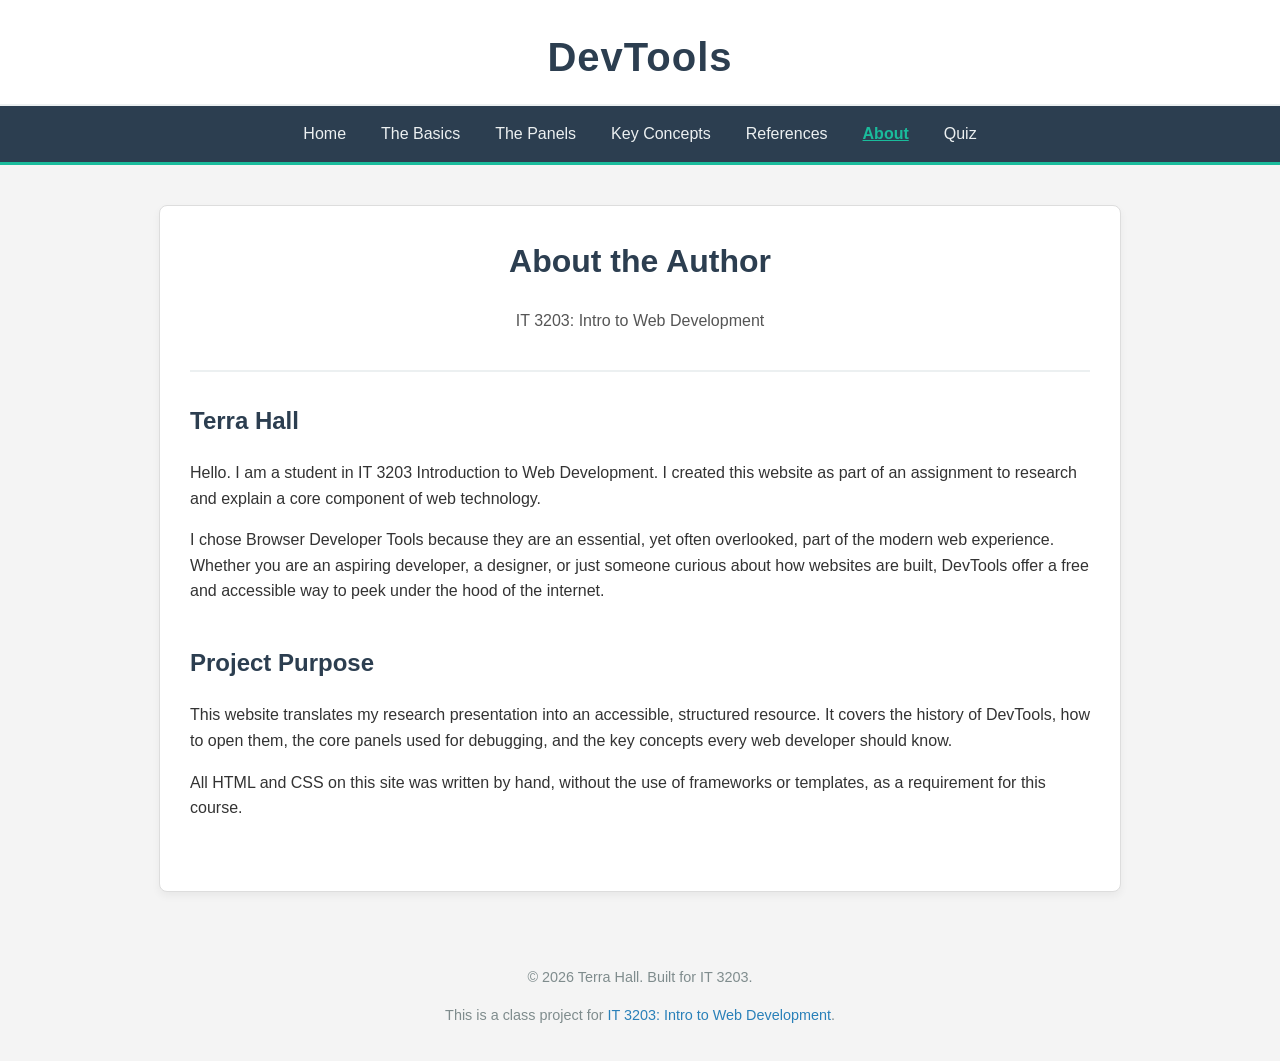
==== about.html @ 873c3fab "Add Font Awesome stylesheet to about.html" ====
<!DOCTYPE html>
<html lang="en">
<head>
    <meta charset="UTF-8">
    <meta name="viewport" content="width=device-width, initial-scale=1.0">
    <title>DevTools | About</title>
    <link rel="stylesheet" href="style.css">
    <link rel="stylesheet" href="https://cdnjs.cloudflare.com/ajax/libs/font-awesome/6.0.0-beta3/css/all.min.css">
</head>
    
<body>
    <!-- Title Header -->
    <header class="top-header">
        <h1>DevTools</h1>
    </header>

    <!-- Main Navigation Menu -->
    <nav class="main-nav" id="mainNav">
        <!-- Hamburger toggle button: only visible on mobile via CSS -->
        <button class="menu-toggle-btn" id="menuToggle" aria-label="Toggle menu" aria-expanded="false">
            <i class="fas fa-bars"></i>
        </button>
        <ul class="nav-links">
            <li><a href="index.html">Home</a></li>
            <li><a href="devtools-basics.html">The Basics</a></li>
            <li><a href="devtools-panels.html">The Panels</a></li>
            <li><a href="key-concepts.html">Key Concepts</a></li>
            <li><a href="references.html">References</a></li>
            <li><a href="about.html" class="active">About</a></li>
            <li><a href="quiz.html">Quiz</a></li>
        </ul>
    </nav>

    <main class="container">
        <header class="page-header">
            <h1>About the Author</h1>
            <p class="subtitle">IT 3203: Intro to Web Development</p>
        </header>

        <section class="content-section">
            <h2>Terra Hall</h2>
            <p>Hello. I am a student in IT 3203 Introduction to Web Development. I created this website as part of an assignment to research and explain a core component of web technology.</p>
            <p>I chose Browser Developer Tools because they are an essential, yet often overlooked, part of the modern web experience. Whether you are an aspiring developer, a designer, or just someone curious about how websites are built, DevTools offer a free and accessible way to peek under the hood of the internet.</p>
        </section>

        <section class="content-section">
            <h2>Project Purpose</h2>
            <p>This website translates my research presentation into an accessible, structured resource. It covers the history of DevTools, how to open them, the core panels used for debugging, and the key concepts every web developer should know.</p>
            <p>All HTML and CSS on this site was written by hand, without the use of frameworks or templates, as a requirement for this course.</p>
        </section>
    </main>
    
    <footer>
        <p>&copy; 2026 Terra Hall. Built for IT 3203.</p>
        <p>This is a class project for <a href="https://ksuweb.github.io/IT3203/" target="_blank">IT 3203: Intro to Web Development</a>.</p>
    </footer>
</body>
</html>
---- style.css ----
/* =========================================
   IT 3203 - DevTools Website
   Author: Terra Hall
   Description: Main stylesheet.
   ========================================= */

/* Element Selectors (1 of 3) */
body {
    font-family: 'Segoe UI', Tahoma, Geneva, Verdana, sans-serif;
    line-height: 1.6;
    color: #333333;
    background-color: #f4f4f4;
    margin: 0;
    padding: 0;
}

h1, h2, h3 {
    color: #2c3e50;
    margin-top: 0;
}

/* =========================================
   Navigation Menu (Flexbox Layout)
   ========================================= */
/* Top Title Header */
.top-header {
    background-color: #ffffff;
    text-align: center;
    padding: 25px 20px 15px 20px;
    border-bottom: 2px solid #ecf0f1;
}

.top-header h1 {
    margin: 0;
    font-size: 2.5rem;
    color: #2c3e50;
    letter-spacing: 1px;
}
.main-nav {
    display: flex;
    justify-content: center;
    align-items: center;
    background-color: #2c3e50;
    padding: 15px 30px; 
    border-bottom: 3px solid #1abc9c; 
}

.nav-brand {
    color: #ffffff;
    font-size: 1.5rem;
    font-weight: bold;
}

.nav-links {
    list-style: none;
    display: flex;
    gap: 35px;
    margin: 0;
    padding: 0;
}

/* Class Selector (2 of 3) */
.nav-links a {
    color: #ecf0f1;
    text-decoration: none;
    font-weight: 500;
    transition: color 0.3s ease;
}

/* Hover Effect Requirement */
.nav-links a:hover {
    color: #1abc9c;
    text-decoration: underline;
}

/* Highlight for the current active page */
.nav-links a.active {
    color: #1abc9c; /* Teal color */
    font-weight: bold;
    text-decoration: underline;
}

/* =========================================
   Main Content Layout
   ========================================= */
.container {
    max-width: 900px;
    margin: 40px auto; 
    padding: 30px;
    background-color: #ffffff;
    border-radius: 8px; 
    border: 1px solid #dddddd; 
    box-shadow: 0 4px 8px rgba(0,0,0,0.05);
}

.page-header {
    text-align: center;
    border-bottom: 2px solid #ecf0f1;
    padding-bottom: 20px;
    margin-bottom: 30px;
}

.subtitle {
    font-style: normal;
    color: #555555;
}

.content-section {
    margin-bottom: 40px;
}

/* =========================================
   Tables (For Homepage TOC)
   ========================================= */
.toc-table {
    width: 100%;
    border-collapse: collapse;
    margin-top: 15px;
}

.toc-table th, .toc-table td {
    padding: 12px;
    border: 1px solid #dddddd; 
    text-align: left;
}

.toc-table th {
    background-color: #ecf0f1;
    color: #2c3e50;
}

/* Hover effect on table rows */
.toc-table tbody tr:hover {
    background-color: #f9f9f9;
}

/* Link Styling */
a {
    color: #2980b9;
    text-decoration: none;
}

a:hover {
    text-decoration: underline;
    color: #1abc9c;
}

/* Image Responsiveness */
.responsive-img {
    max-width: 100%;
    height: auto;
    border-radius: 4px;
    margin: 15px 0;
}

/* Footer */
footer {
    text-align: center;
    padding: 20px;
    margin-top: 40px;
    color: #7f8c8d;
    font-size: 0.9rem;
}

/* mobile nav */
.menu-toggle-btn {
    display: none; /* hidden on desktop */
    background: transparent;
    border: 2px solid #ecf0f1;
    color: #ecf0f1;
    font-size: 1.4rem;
    padding: 6px 12px;
    border-radius: 6px;
    cursor: pointer;
    margin-left: auto;
}

.menu-toggle-btn:hover {
    background-color: rgba(255, 255, 255, 0.1);
}

/* QUIZ STYLES */
.quiz-header {
    display: flex;
    justify-content: space-between;
    align-items: center;
    background-color: #34495e;
    color: white;
    padding: 15px 20px;
    border-radius: 8px;
    margin-bottom: 20px;
    flex-wrap: wrap;
    gap: 10px;
}
.timer-display {
    font-size: 1.2rem;
    font-weight: bold;
    color: #f1c40f;
}
.question-block {
    margin-bottom: 25px;
    padding-bottom: 15px;
    border-bottom: 1px solid #eee;
}
.question-text {
    font-weight: bold;
    font-size: 1.1rem;
    margin-bottom: 10px;
}
.option-label {
    display: block;
    margin-bottom: 8px;
    cursor: pointer;
    padding: 6px 10px;
    border-radius: 4px;
}
.option-label:hover {
    background-color: #f0f6fa;
}
input[type="text"] {
    padding: 8px;
    border: 1px solid #ccc;
    border-radius: 4px;
    width: 200px;
    max-width: 100%;
    margin-right: 10px;
}
input[type="radio"],
input[type="checkbox"] {
    margin-right: 10px;
    transform: scale(1.15);
    accent-color: #1abc9c;
}
.submit-btn,
.retake-btn {
    background-color: #1abc9c;
    color: white;
    border: none;
    padding: 12px 24px;
    font-size: 1.1rem;
    border-radius: 5px;
    cursor: pointer;
    transition: background-color 0.3s;
}
.submit-btn:hover,
.retake-btn:hover {
    background-color: #16a085;
}
.modal-overlay {
    display: none;
    position: fixed;
    top: 0; left: 0; width: 100%; height: 100%;
    background-color: rgba(0, 0, 0, 0.6);
    z-index: 1000;
    justify-content: center;
    align-items: flex-start;
    overflow-y: auto;
    padding: 40px 20px;
}
.modal-content {
    background-color: white;
    padding: 30px;
    border-radius: 8px;
    max-width: 700px;
    width: 100%;
    box-shadow: 0 5px 15px rgba(0, 0, 0, 0.3);
}
.result-header {
    text-align: center;
    margin-bottom: 20px;
}
.pass-text  { color: #27ae60; }
.fail-text  { color: #c0392b; }
.score-display {
    font-size: 2rem;
    font-weight: bold;
    margin: 10px 0;
}
.answer-key {
    background-color: #f9f9f9;
    padding: 15px;
    border-radius: 5px;
    margin-bottom: 20px;
}
.correct-answer   { color: #27ae60; font-weight: bold; }
.incorrect-answer { color: #c0392b; font-weight: bold; }

/* RESPONSIVE DESIGN — MEDIA QUERIES */

/* Tablet & up (≥ 768px) — nothing needs to change vs. desktop
   for your current layout, but this block is left as a hook
   in case you add tablet-specific tweaks later */
@media (min-width: 768px) {
    /* Desktop-style nav is already the default */
}

/* MOBILE (≤ 767px) */
@media (max-width: 767px) {

    / Header & Nav */
    .top-header {
        padding: 18px 15px 12px 15px;
    }
    .top-header h1 {
        font-size: 1.9rem;
    }
    .main-nav {
        flex-direction: column;
        align-items: stretch;
        padding: 10px 15px;
        position: relative;
        gap: 0;
    }
   
    /* hide the nav links  */
    .nav-links {
        display: none;
        flex-direction: column;
        gap: 0;
        width: 100%;
        margin-top: 10px;
    
    .main-nav.nav-open .nav-links {
        display: flex;
    }
    .nav-links li {
        width: 100%;
    }
    .nav-links a {
        display: block;
        padding: 12px 10px;
        border-bottom: 1px solid rgba(255, 255, 255, 0.1);
    }
 
    .menu-toggle-btn {
        display: inline-flex;
        align-items: center;
        justify-content: center;
    }

    /* Main content */
    .container {
        margin: 20px 12px;
        padding: 18px;
    }
    .page-header h1 {
        font-size: 1.5rem;
    }
    .page-header {
        padding-bottom: 15px;
        margin-bottom: 22px;
    }

    /* Tables */
    .toc-table {
        display: block;
        overflow-x: auto;
        white-space: nowrap;
        -webkit-overflow-scrolling: touch;
    }
    .toc-table th,
    .toc-table td {
        padding: 10px 12px;
        font-size: 0.92rem;
    }

    /* Images */
    .responsive-img {
        margin: 12px 0;
        border-radius: 6px;
    }

    /* Quiz */
    .quiz-header {
        padding: 12px 14px;
        flex-direction: column;
        align-items: flex-start;
    }
    .timer-display {
        font-size: 1.05rem;
    }
    .question-text {
        font-size: 1rem;
    }
    input[type="text"] {
        width: 100%;
        margin: 8px 0 0 0;
    }
    .submit-btn,
    .retake-btn {
        width: 100%;
        padding: 14px 20px;
    }
    .modal-content {
        padding: 20px;
    }
    .score-display {
        font-size: 1.6rem;
    }
}

/* Small phones (≤ 480px) */
@media (max-width: 480px) {
    .top-header h1 {
        font-size: 1.6rem;
    }
    .container {
        padding: 14px;
        margin: 15px 8px;
    }
    .page-header h1 {
        font-size: 1.3rem;
    }
    .subtitle {
        font-size: 0.95rem;
    }
    .nav-links a {
        padding: 10px 8px;
        font-size: 0.98rem;
    }
}
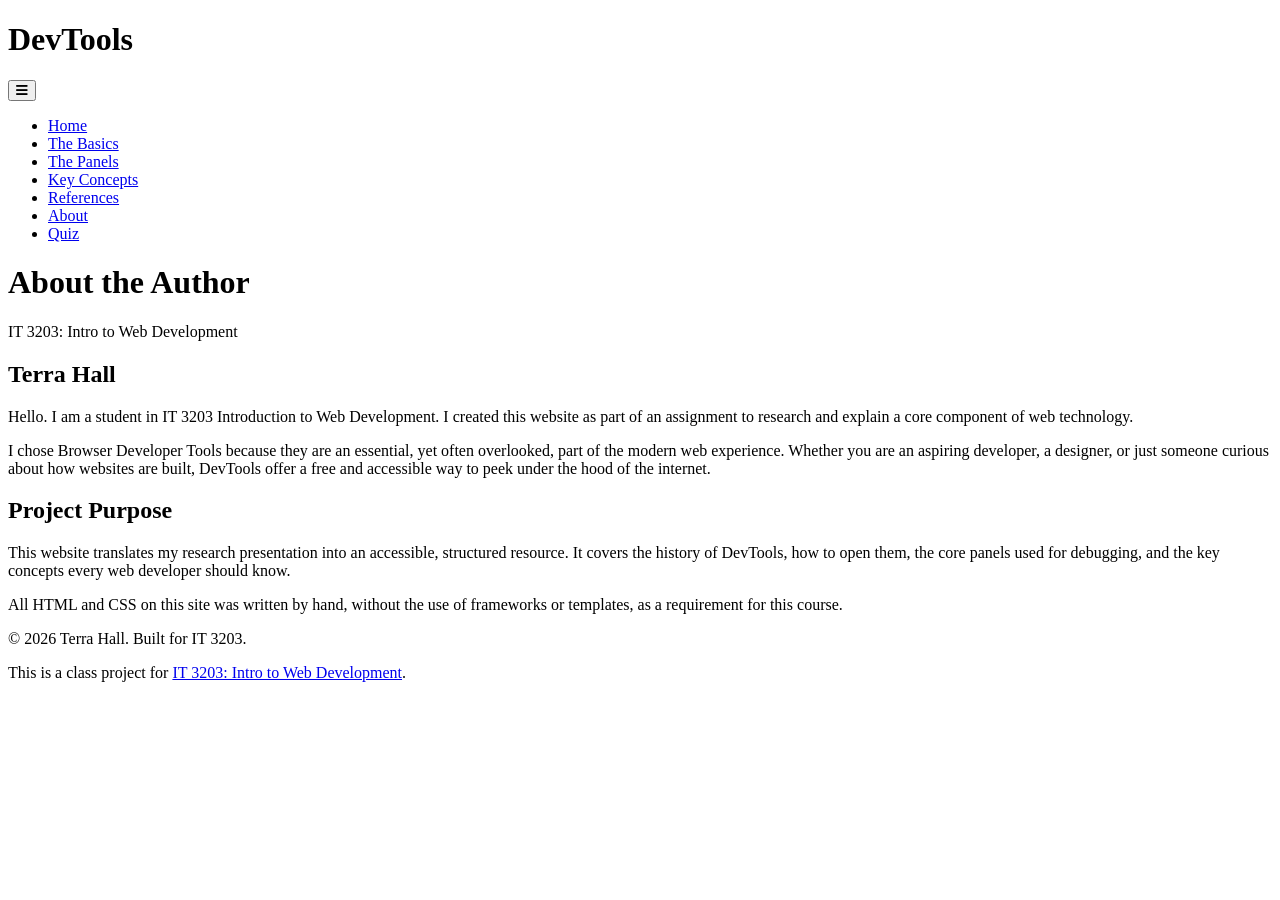
==== commit 3e6407bd: "Remove local stylesheet link Removed local stylesheet link from about.html" ====
--- a/about.html
+++ b/about.html
@@ -4,7 +4,6 @@
     <meta charset="UTF-8">
     <meta name="viewport" content="width=device-width, initial-scale=1.0">
     <title>DevTools | About</title>
-    <link rel="stylesheet" href="style.css">
     <link rel="stylesheet" href="https://cdnjs.cloudflare.com/ajax/libs/font-awesome/6.0.0-beta3/css/all.min.css">
 </head>
     
@@ -54,5 +53,8 @@
         <p>&copy; 2026 Terra Hall. Built for IT 3203.</p>
         <p>This is a class project for <a href="https://ksuweb.github.io/IT3203/" target="_blank">IT 3203: Intro to Web Development</a>.</p>
     </footer>
+        <!-- Link to external JS file -->
+    <script src="script.js"></script>
 </body>
 </html>
+
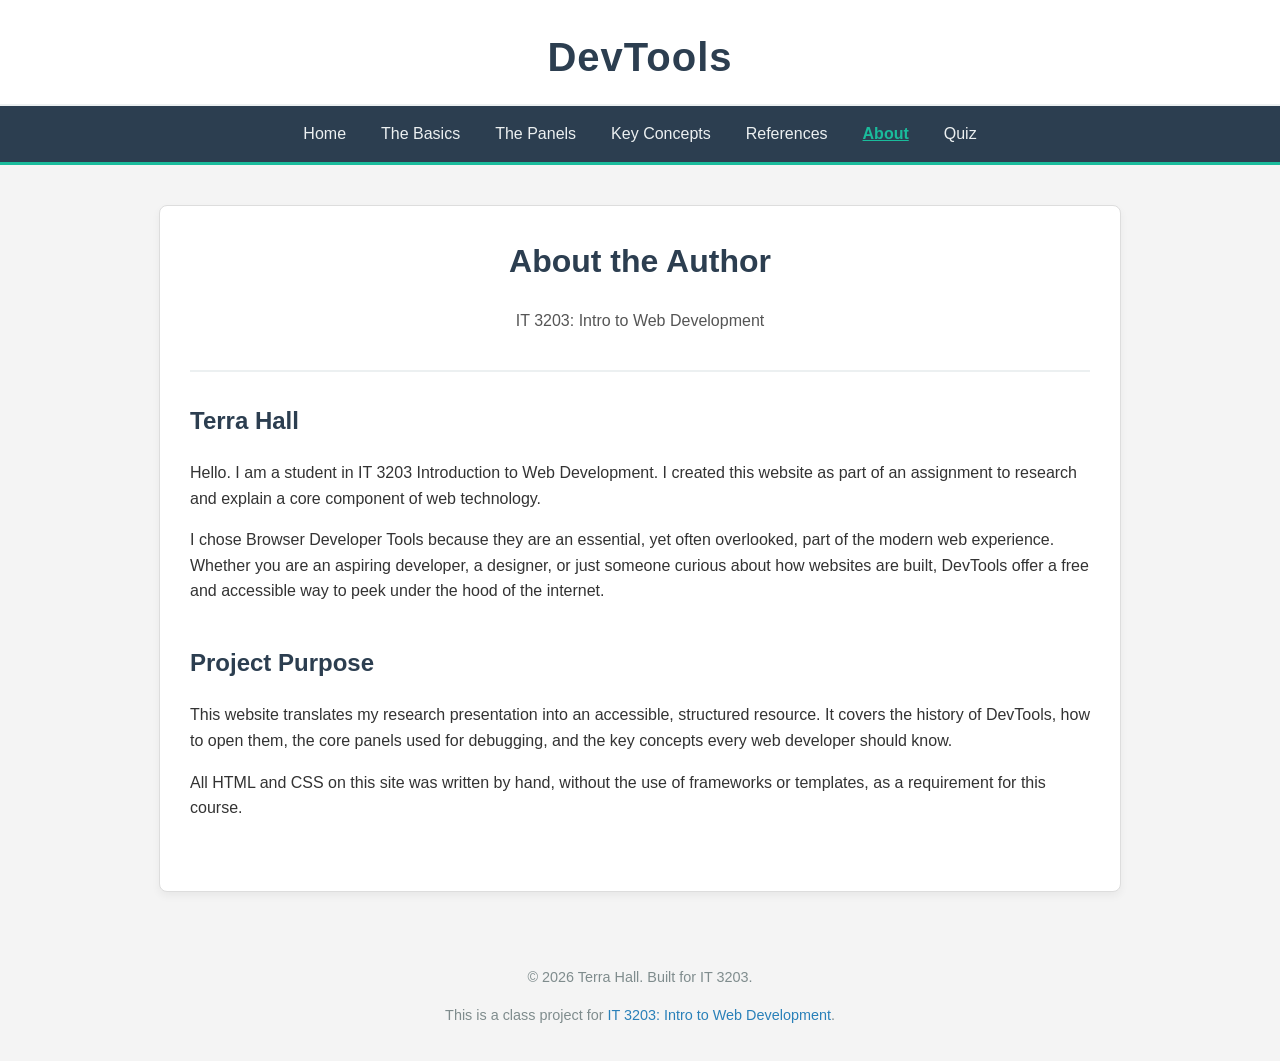
==== commit d75cbad6: "Add external JS file link to about.html" ====
--- a/about.html
+++ b/about.html
@@ -4,6 +4,7 @@
     <meta charset="UTF-8">
     <meta name="viewport" content="width=device-width, initial-scale=1.0">
     <title>DevTools | About</title>
+    <link rel="stylesheet" href="style.css">
     <link rel="stylesheet" href="https://cdnjs.cloudflare.com/ajax/libs/font-awesome/6.0.0-beta3/css/all.min.css">
 </head>
     
--- a/style.css
+++ b/style.css
@@ -0,0 +1,422 @@
+/* =========================================
+   IT 3203 - DevTools Website
+   Author: Terra Hall
+   Description: Main stylesheet.
+   ========================================= */
+
+/* Element Selectors (1 of 3) */
+body {
+    font-family: 'Segoe UI', Tahoma, Geneva, Verdana, sans-serif;
+    line-height: 1.6;
+    color: #333333;
+    background-color: #f4f4f4;
+    margin: 0;
+    padding: 0;
+}
+
+h1, h2, h3 {
+    color: #2c3e50;
+    margin-top: 0;
+}
+
+/* =========================================
+   Navigation Menu (Flexbox Layout)
+   ========================================= */
+/* Top Title Header */
+.top-header {
+    background-color: #ffffff;
+    text-align: center;
+    padding: 25px 20px 15px 20px;
+    border-bottom: 2px solid #ecf0f1;
+}
+
+.top-header h1 {
+    margin: 0;
+    font-size: 2.5rem;
+    color: #2c3e50;
+    letter-spacing: 1px;
+}
+.main-nav {
+    display: flex;
+    justify-content: center;
+    align-items: center;
+    background-color: #2c3e50;
+    padding: 15px 30px; 
+    border-bottom: 3px solid #1abc9c; 
+}
+
+.nav-brand {
+    color: #ffffff;
+    font-size: 1.5rem;
+    font-weight: bold;
+}
+
+.nav-links {
+    list-style: none;
+    display: flex;
+    gap: 35px;
+    margin: 0;
+    padding: 0;
+}
+
+/* Class Selector (2 of 3) */
+.nav-links a {
+    color: #ecf0f1;
+    text-decoration: none;
+    font-weight: 500;
+    transition: color 0.3s ease;
+}
+
+/* Hover Effect Requirement */
+.nav-links a:hover {
+    color: #1abc9c;
+    text-decoration: underline;
+}
+
+/* Highlight for the current active page */
+.nav-links a.active {
+    color: #1abc9c; /* Teal color */
+    font-weight: bold;
+    text-decoration: underline;
+}
+
+/* =========================================
+   Main Content Layout
+   ========================================= */
+.container {
+    max-width: 900px;
+    margin: 40px auto; 
+    padding: 30px;
+    background-color: #ffffff;
+    border-radius: 8px; 
+    border: 1px solid #dddddd; 
+    box-shadow: 0 4px 8px rgba(0,0,0,0.05);
+}
+
+.page-header {
+    text-align: center;
+    border-bottom: 2px solid #ecf0f1;
+    padding-bottom: 20px;
+    margin-bottom: 30px;
+}
+
+.subtitle {
+    font-style: normal;
+    color: #555555;
+}
+
+.content-section {
+    margin-bottom: 40px;
+}
+
+/* =========================================
+   Tables (For Homepage TOC)
+   ========================================= */
+.toc-table {
+    width: 100%;
+    border-collapse: collapse;
+    margin-top: 15px;
+}
+
+.toc-table th, .toc-table td {
+    padding: 12px;
+    border: 1px solid #dddddd; 
+    text-align: left;
+}
+
+.toc-table th {
+    background-color: #ecf0f1;
+    color: #2c3e50;
+}
+
+/* Hover effect on table rows */
+.toc-table tbody tr:hover {
+    background-color: #f9f9f9;
+}
+
+/* Link Styling */
+a {
+    color: #2980b9;
+    text-decoration: none;
+}
+
+a:hover {
+    text-decoration: underline;
+    color: #1abc9c;
+}
+
+/* Image Responsiveness */
+.responsive-img {
+    max-width: 100%;
+    height: auto;
+    border-radius: 4px;
+    margin: 15px 0;
+}
+
+/* Footer */
+footer {
+    text-align: center;
+    padding: 20px;
+    margin-top: 40px;
+    color: #7f8c8d;
+    font-size: 0.9rem;
+}
+
+/* mobile nav */
+.menu-toggle-btn {
+    display: none; /* hidden on desktop */
+    background: transparent;
+    border: 2px solid #ecf0f1;
+    color: #ecf0f1;
+    font-size: 1.4rem;
+    padding: 6px 12px;
+    border-radius: 6px;
+    cursor: pointer;
+    margin-left: auto;
+}
+
+.menu-toggle-btn:hover {
+    background-color: rgba(255, 255, 255, 0.1);
+}
+
+/* QUIZ STYLES */
+.quiz-header {
+    display: flex;
+    justify-content: space-between;
+    align-items: center;
+    background-color: #34495e;
+    color: white;
+    padding: 15px 20px;
+    border-radius: 8px;
+    margin-bottom: 20px;
+    flex-wrap: wrap;
+    gap: 10px;
+}
+.timer-display {
+    font-size: 1.2rem;
+    font-weight: bold;
+    color: #f1c40f;
+}
+.question-block {
+    margin-bottom: 25px;
+    padding-bottom: 15px;
+    border-bottom: 1px solid #eee;
+}
+.question-text {
+    font-weight: bold;
+    font-size: 1.1rem;
+    margin-bottom: 10px;
+}
+.option-label {
+    display: block;
+    margin-bottom: 8px;
+    cursor: pointer;
+    padding: 6px 10px;
+    border-radius: 4px;
+}
+.option-label:hover {
+    background-color: #f0f6fa;
+}
+input[type="text"] {
+    padding: 8px;
+    border: 1px solid #ccc;
+    border-radius: 4px;
+    width: 200px;
+    max-width: 100%;
+    margin-right: 10px;
+}
+input[type="radio"],
+input[type="checkbox"] {
+    margin-right: 10px;
+    transform: scale(1.15);
+    accent-color: #1abc9c;
+}
+.submit-btn,
+.retake-btn {
+    background-color: #1abc9c;
+    color: white;
+    border: none;
+    padding: 12px 24px;
+    font-size: 1.1rem;
+    border-radius: 5px;
+    cursor: pointer;
+    transition: background-color 0.3s;
+}
+.submit-btn:hover,
+.retake-btn:hover {
+    background-color: #16a085;
+}
+.modal-overlay {
+    display: none;
+    position: fixed;
+    top: 0; left: 0; width: 100%; height: 100%;
+    background-color: rgba(0, 0, 0, 0.6);
+    z-index: 1000;
+    justify-content: center;
+    align-items: flex-start;
+    overflow-y: auto;
+    padding: 40px 20px;
+}
+.modal-content {
+    background-color: white;
+    padding: 30px;
+    border-radius: 8px;
+    max-width: 700px;
+    width: 100%;
+    box-shadow: 0 5px 15px rgba(0, 0, 0, 0.3);
+}
+.result-header {
+    text-align: center;
+    margin-bottom: 20px;
+}
+.pass-text  { color: #27ae60; }
+.fail-text  { color: #c0392b; }
+.score-display {
+    font-size: 2rem;
+    font-weight: bold;
+    margin: 10px 0;
+}
+.answer-key {
+    background-color: #f9f9f9;
+    padding: 15px;
+    border-radius: 5px;
+    margin-bottom: 20px;
+}
+.correct-answer   { color: #27ae60; font-weight: bold; }
+.incorrect-answer { color: #c0392b; font-weight: bold; }
+
+/* RESPONSIVE DESIGN — MEDIA QUERIES */
+
+/* Tablet & up (≥ 768px) — nothing needs to change vs. desktop
+   for your current layout, but this block is left as a hook
+   in case you add tablet-specific tweaks later */
+@media (min-width: 768px) {
+    /* Desktop-style nav is already the default */
+}
+
+/* MOBILE (≤ 767px) */
+@media (max-width: 767px) {
+
+    / Header & Nav */
+    .top-header {
+        padding: 18px 15px 12px 15px;
+    }
+    .top-header h1 {
+        font-size: 1.9rem;
+    }
+    .main-nav {
+        flex-direction: column;
+        align-items: stretch;
+        padding: 10px 15px;
+        position: relative;
+        gap: 0;
+    }
+   
+    /* hide the nav links  */
+    .nav-links {
+        display: none;
+        flex-direction: column;
+        gap: 0;
+        width: 100%;
+        margin-top: 10px;
+    
+    .main-nav.nav-open .nav-links {
+        display: flex;
+    }
+    .nav-links li {
+        width: 100%;
+    }
+    .nav-links a {
+        display: block;
+        padding: 12px 10px;
+        border-bottom: 1px solid rgba(255, 255, 255, 0.1);
+    }
+ 
+    .menu-toggle-btn {
+        display: inline-flex;
+        align-items: center;
+        justify-content: center;
+    }
+
+    /* Main content */
+    .container {
+        margin: 20px 12px;
+        padding: 18px;
+    }
+    .page-header h1 {
+        font-size: 1.5rem;
+    }
+    .page-header {
+        padding-bottom: 15px;
+        margin-bottom: 22px;
+    }
+
+    /* Tables */
+    .toc-table {
+        display: block;
+        overflow-x: auto;
+        white-space: nowrap;
+        -webkit-overflow-scrolling: touch;
+    }
+    .toc-table th,
+    .toc-table td {
+        padding: 10px 12px;
+        font-size: 0.92rem;
+    }
+
+    /* Images */
+    .responsive-img {
+        margin: 12px 0;
+        border-radius: 6px;
+    }
+
+    /* Quiz */
+    .quiz-header {
+        padding: 12px 14px;
+        flex-direction: column;
+        align-items: flex-start;
+    }
+    .timer-display {
+        font-size: 1.05rem;
+    }
+    .question-text {
+        font-size: 1rem;
+    }
+    input[type="text"] {
+        width: 100%;
+        margin: 8px 0 0 0;
+    }
+    .submit-btn,
+    .retake-btn {
+        width: 100%;
+        padding: 14px 20px;
+    }
+    .modal-content {
+        padding: 20px;
+    }
+    .score-display {
+        font-size: 1.6rem;
+    }
+}
+
+/* Small phones (≤ 480px) */
+@media (max-width: 480px) {
+    .top-header h1 {
+        font-size: 1.6rem;
+    }
+    .container {
+        padding: 14px;
+        margin: 15px 8px;
+    }
+    .page-header h1 {
+        font-size: 1.3rem;
+    }
+    .subtitle {
+        font-size: 0.95rem;
+    }
+    .nav-links a {
+        padding: 10px 8px;
+        font-size: 0.98rem;
+    }
+}
+
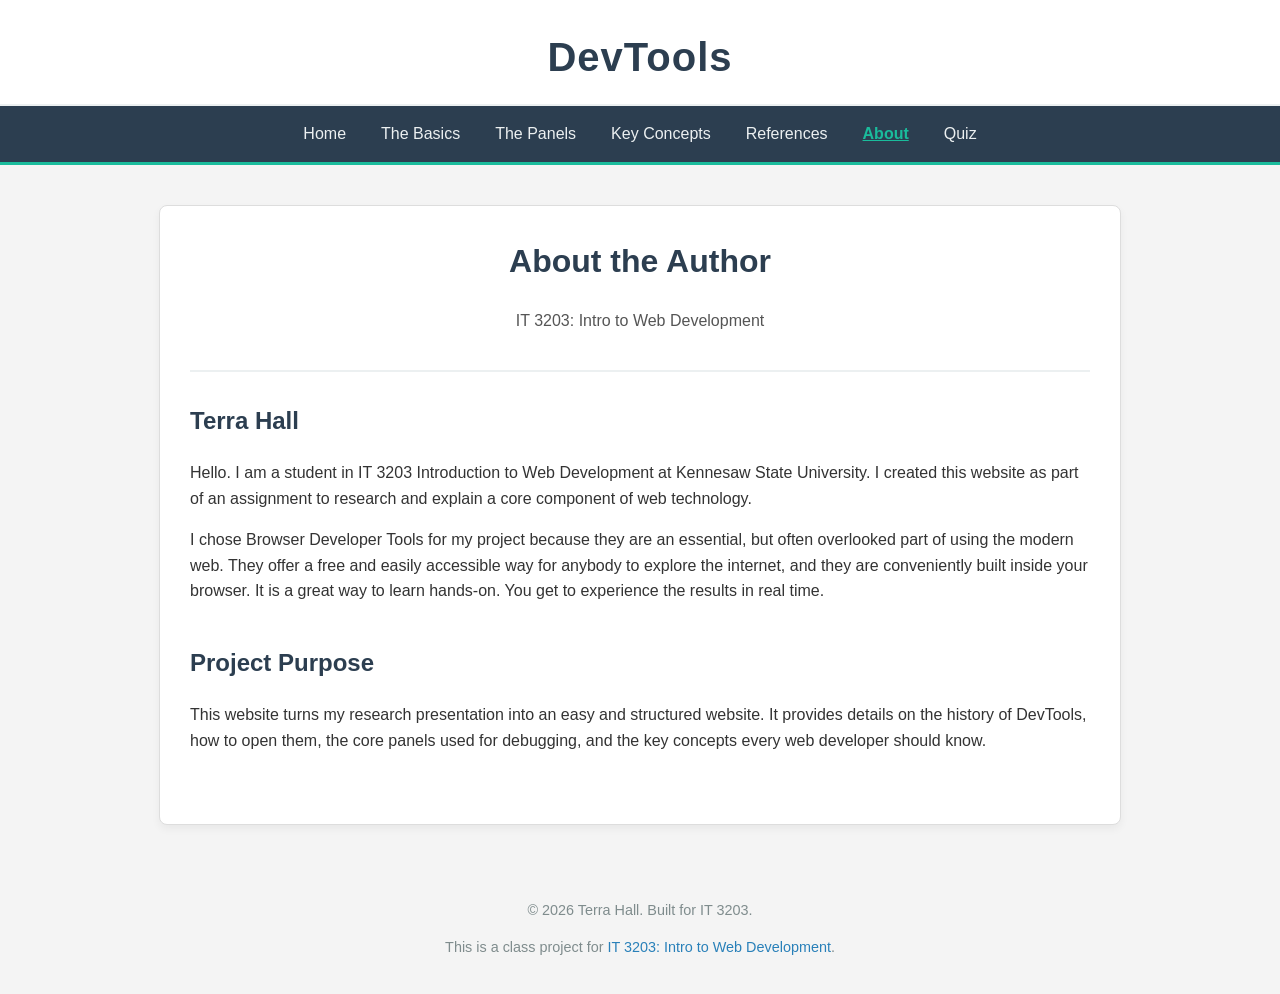
==== commit 26bd369c: "Revise content in about.html for better clarity Updated text content for clarity and detail." ====
--- a/about.html
+++ b/about.html
@@ -16,7 +16,7 @@
 
     <!-- Main Navigation Menu -->
     <nav class="main-nav" id="mainNav">
-        <!-- Hamburger toggle button: only visible on mobile via CSS -->
+        <!-- Hamburger toggle button -->
         <button class="menu-toggle-btn" id="menuToggle" aria-label="Toggle menu" aria-expanded="false">
             <i class="fas fa-bars"></i>
         </button>
@@ -39,23 +39,25 @@
 
         <section class="content-section">
             <h2>Terra Hall</h2>
-            <p>Hello. I am a student in IT 3203 Introduction to Web Development. I created this website as part of an assignment to research and explain a core component of web technology.</p>
-            <p>I chose Browser Developer Tools because they are an essential, yet often overlooked, part of the modern web experience. Whether you are an aspiring developer, a designer, or just someone curious about how websites are built, DevTools offer a free and accessible way to peek under the hood of the internet.</p>
+            <p>Hello. I am a student in IT 3203 Introduction to Web Development at Kennesaw State University. I created this website as part of an assignment to research and explain a core component of web technology.</p>
+            <p>I chose Browser Developer Tools for my project because they are an essential, but often overlooked part of using the modern web. They offer a free and easily accessible way for anybody to explore the internet, and they are conveniently built inside your browser. It is a great way to learn hands-on. You get to experience the results in real time.</p>
         </section>
 
         <section class="content-section">
             <h2>Project Purpose</h2>
-            <p>This website translates my research presentation into an accessible, structured resource. It covers the history of DevTools, how to open them, the core panels used for debugging, and the key concepts every web developer should know.</p>
-            <p>All HTML and CSS on this site was written by hand, without the use of frameworks or templates, as a requirement for this course.</p>
+            <p>This website turns my research presentation into an easy and structured website. It provides details on the history of DevTools, how to open them, the core panels used for debugging, and the key concepts every web developer should know.</p>
         </section>
+        
     </main>
     
     <footer>
         <p>&copy; 2026 Terra Hall. Built for IT 3203.</p>
         <p>This is a class project for <a href="https://ksuweb.github.io/IT3203/" target="_blank">IT 3203: Intro to Web Development</a>.</p>
     </footer>
-        <!-- Link to external JS file -->
+
+    <!-- Link to external JS file -->
     <script src="script.js"></script>
+    
 </body>
 </html>
 
--- a/style.css
+++ b/style.css
@@ -297,7 +297,7 @@
 /* MOBILE (≤ 767px) */
 @media (max-width: 767px) {
 
-    / Header & Nav */
+
     .top-header {
         padding: 18px 15px 12px 15px;
     }
@@ -319,7 +319,7 @@
         gap: 0;
         width: 100%;
         margin-top: 10px;
-    
+    }
     .main-nav.nav-open .nav-links {
         display: flex;
     }
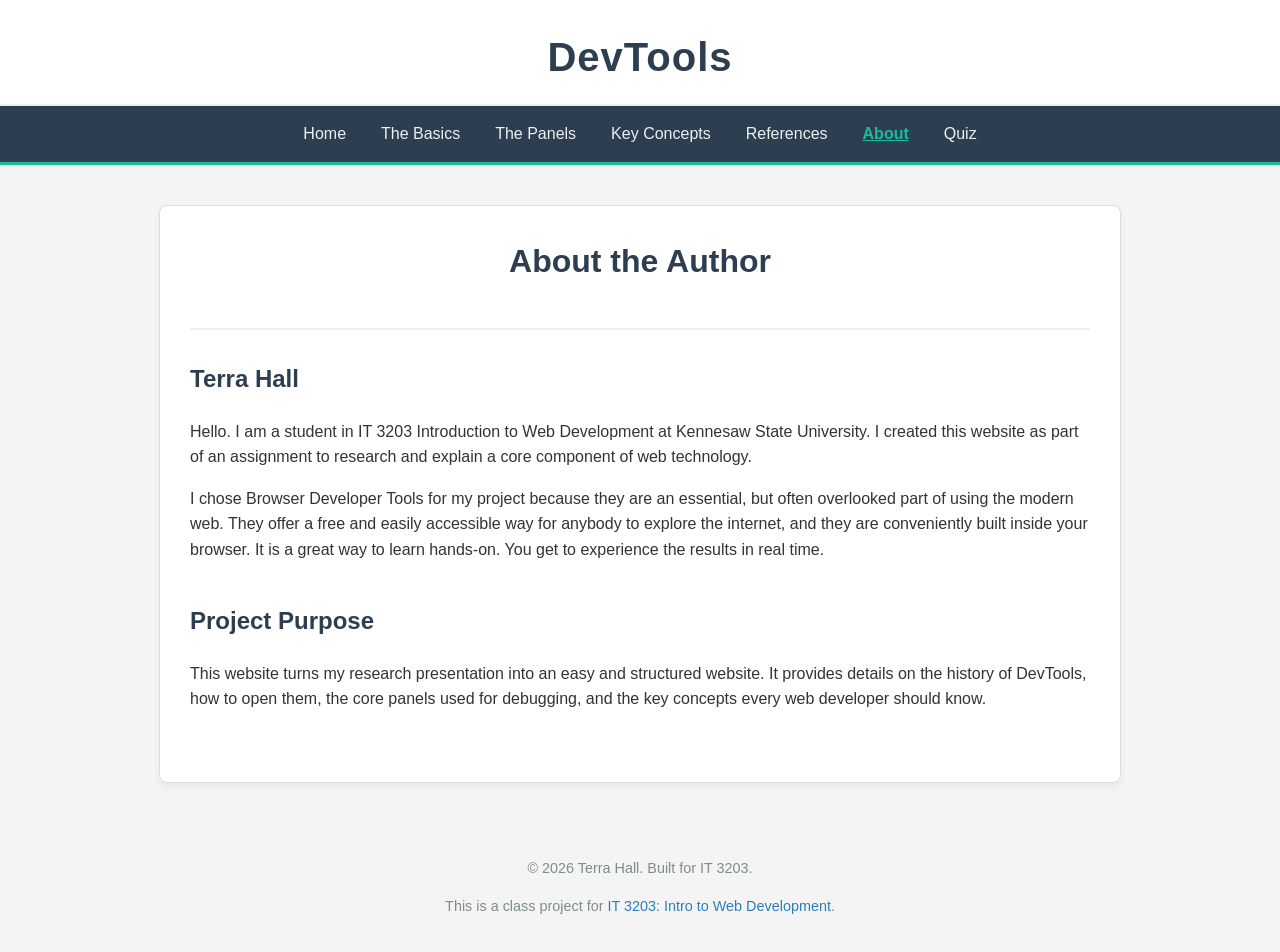
==== commit abbcc7d6: "Remove subtitle from About the Author section" ====
--- a/about.html
+++ b/about.html
@@ -1,3 +1,8 @@
+<!--    Terra Hall
+        IT 3203 Intro to Web Development
+        Research Project: About page for website
+        Tells about who I am and purpose of the project -->
+
 <!DOCTYPE html>
 <html lang="en">
 <head>
@@ -34,7 +39,6 @@
     <main class="container">
         <header class="page-header">
             <h1>About the Author</h1>
-            <p class="subtitle">IT 3203: Intro to Web Development</p>
         </header>
 
         <section class="content-section">
@@ -55,8 +59,8 @@
         <p>This is a class project for <a href="https://ksuweb.github.io/IT3203/" target="_blank">IT 3203: Intro to Web Development</a>.</p>
     </footer>
 
-    <!-- Link to external JS file -->
-    <script src="script.js"></script>
+        <!-- Link to external JS file -->
+        <script src="script.js"></script>
     
 </body>
 </html>
--- a/style.css
+++ b/style.css
@@ -1,8 +1,8 @@
-/* =========================================
-   IT 3203 - DevTools Website
-   Author: Terra Hall
-   Description: Main stylesheet.
-   ========================================= */
+/* Terra Hall
+   IT 3203 Intro to Web Development
+   DevTools Website
+   Description: Main stylesheet. (CSS)
+*/
 
 /* Element Selectors (1 of 3) */
 body {
@@ -19,9 +19,7 @@
     margin-top: 0;
 }
 
-/* =========================================
-   Navigation Menu (Flexbox Layout)
-   ========================================= */
+/* Navigation Menu (Flexbox Layout) */
 /* Top Title Header */
 .top-header {
     background-color: #ffffff;
@@ -80,9 +78,7 @@
     text-decoration: underline;
 }
 
-/* =========================================
-   Main Content Layout
-   ========================================= */
+/* Main Content Layout */
 .container {
     max-width: 900px;
     margin: 40px auto; 
@@ -109,9 +105,7 @@
     margin-bottom: 40px;
 }
 
-/* =========================================
-   Tables (For Homepage TOC)
-   ========================================= */
+/* Tables (For Homepage TOC) */
 .toc-table {
     width: 100%;
     border-collapse: collapse;
@@ -287,16 +281,13 @@
 
 /* RESPONSIVE DESIGN — MEDIA QUERIES */
 
-/* Tablet & up (≥ 768px) — nothing needs to change vs. desktop
-   for your current layout, but this block is left as a hook
-   in case you add tablet-specific tweaks later */
+/* Tablet & up (≥ 768px) */
 @media (min-width: 768px) {
-    /* Desktop-style nav is already the default */
+    /* Desktop-style nav default */
 }
 
 /* MOBILE (≤ 767px) */
 @media (max-width: 767px) {
-
 
     .top-header {
         padding: 18px 15px 12px 15px;
